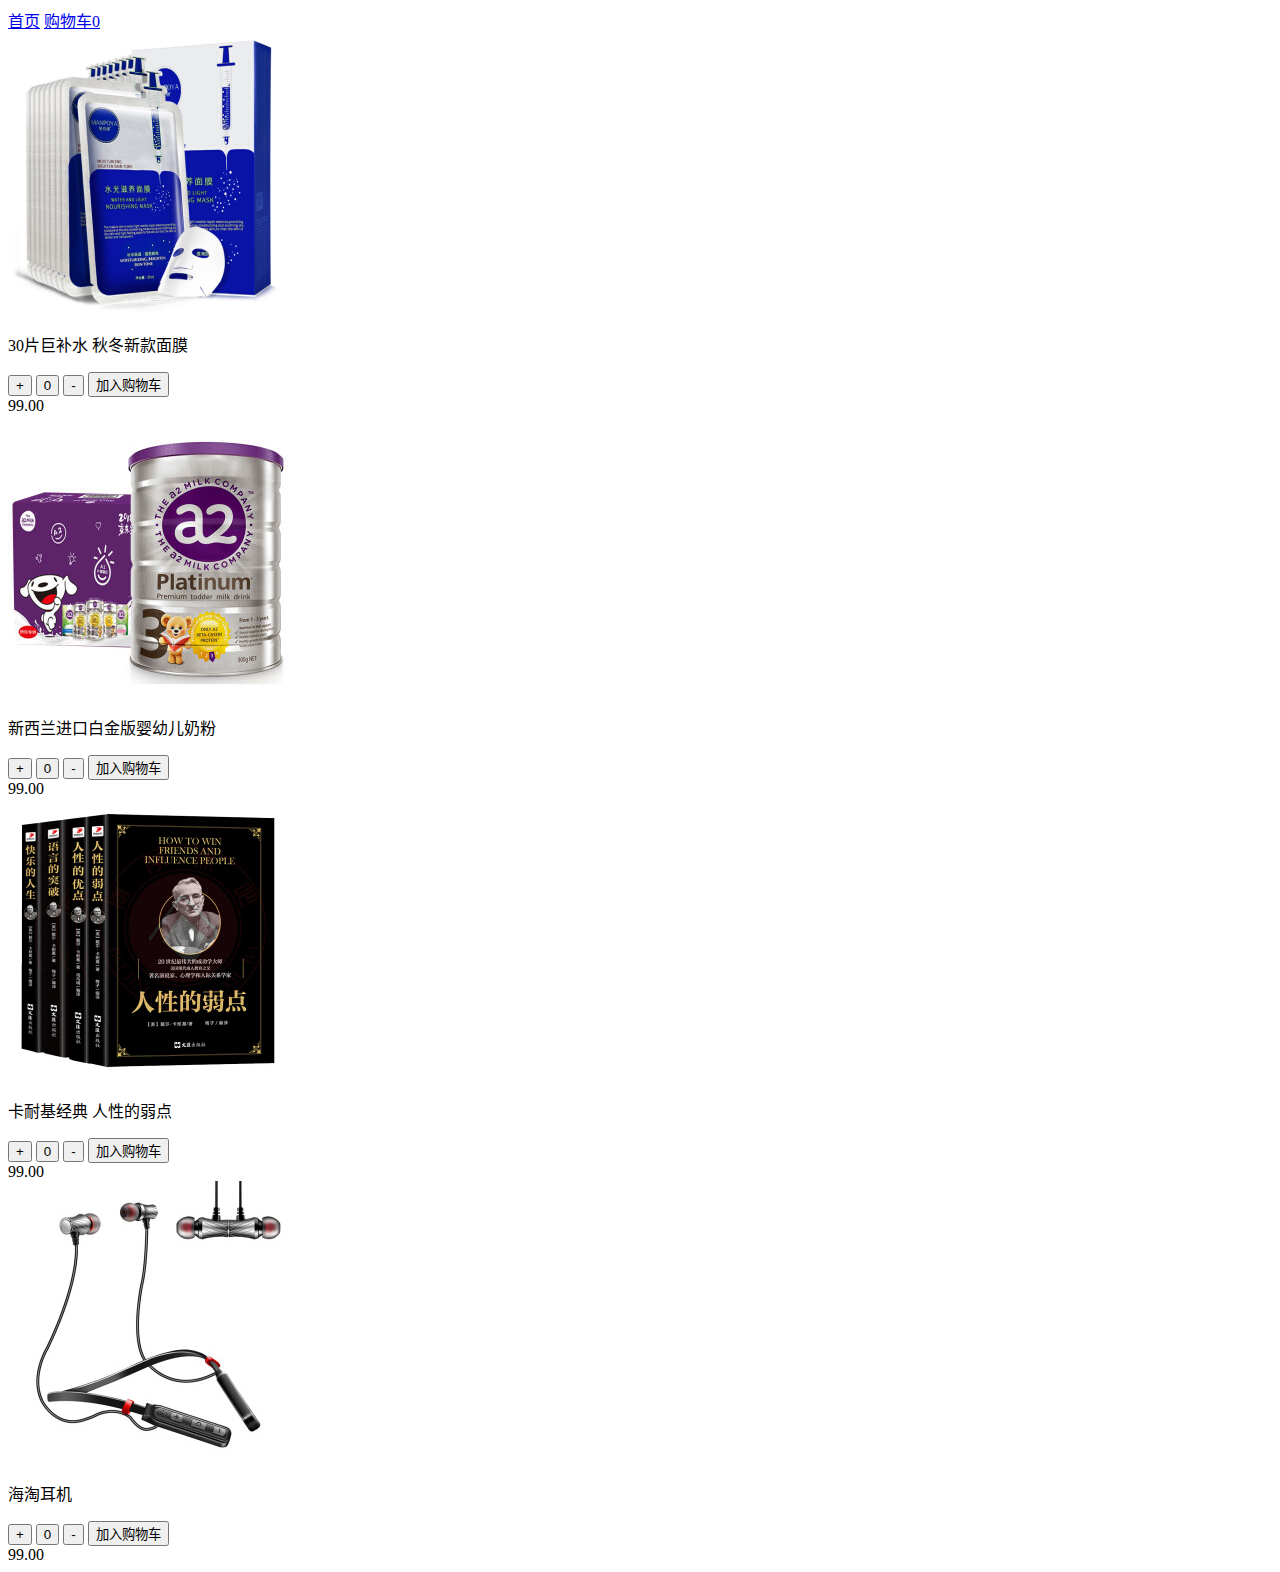
==== gouwu/index.html @ 00a165a8 "yyy" ====
<!doctype html>
<html lang="zh-cn">

<head>
    <title>商品列表</title>
    <!-- 必须要求的 meta 标签 -->
    <meta charset="utf-8">
    <meta name="viewport" content="width=device-width, initial-scale=1, shrink-to-fit=no">

    <!-- Bootstrap CSS -->
    <link rel="stylesheet" href="https://stackpath.bootstrapcdn.com/bootstrap/4.1.2/css/bootstrap.min.css" integrity="sha384-Smlep5jCw/wG7hdkwQ/Z5nLIefveQRIY9nfy6xoR1uRYBtpZgI6339F5dgvm/e9B"
        crossorigin="anonymous">
</head>

<body>
    <!-- 导航开始 -->
    <header>
        <nav class="nav bg-light">
            <a class="nav-link active" href="#">首页</a>
            <a class="nav-link disabled" href="shoppCart.html">购物车<span class="badge badge-danger" name="totalQty">0</span></a>
        </nav>
        <!-- 导航结束 -->
        <!-- 商品列表开始 -->
    </header>

    <main role="main">
        <div class="py-5 bg-light">
            <div class="container">
                <div class="row">
                    <div class="col-md-3">
                        <div class="card mb-4 shadow-sm">
                            <img class="card-img-top" src="images/01.jpg" alt="Card image cap">
                            <div class="card-body">
                                <p class="card-text text-nowrap">30片巨补水 秋冬新款面膜</p>
                                <div class="d-flex justify-content-between align-items-center">
                                    <div class="btn-group">
                                        <button type="button" class="btn btn-sm btn-outline-danger"  name='increase'>+</button>
                                        <button type="button" class="btn btn-sm btn-outline-danger disabled" name='qty'>0</button>
                                        <button type="button" class="btn btn-sm btn-outline-danger" name='decrease'>-</button>
                                        <button type="button" class="btn btn-sm btn-outline-danger" name='addToCart'data-id="01">加入购物车</button>
                                    </div>
                                    <large class="text-muted text-danger" name='unitPrice'>99.00</small>
                                </div>
                            </div>
                        </div>
                    </div>
                    <script>
                        // var wan=document.getElementsByName("totalQty");
                        // console.log(wan);
                        // var tu=document.getElementsByClassName("badge");
                        // console.log(tu);
                        var add=document.getElementsByName("increase");
                        console.log(add);
                    </script>
                    <div class="col-md-3">
                        <div class="card mb-4 shadow-sm">
                            <img class="card-img-top" src="images/02.jpg" alt="Card image cap">
                            <div class="card-body">
                                <p class="card-text text-nowrap overflow ">新西兰进口白金版婴幼儿奶粉</p>
                                <div class="d-flex justify-content-between align-items-center">
                                    <div class="btn-group">
                                        <button type="button" class="btn btn-sm btn-outline-danger"  name='increase'>+</button>
                                        <button type="button" class="btn btn-sm btn-outline-danger disabled" name='qty'>0</button>
                                        <button type="button" class="btn btn-sm btn-outline-danger" name='decrease'>-</button>
                                        <button type="button" class="btn btn-sm btn-outline-danger" name='addToCart'>加入购物车</button>
                                    </div>
                                    <large class="text-muted text-danger" name='unitPrice'>99.00</small>
                                </div>
                            </div>
                        </div>
                    </div>
                    <div class="col-md-3">
                        <div class="card mb-4 shadow-sm">
                            <img class="card-img-top" src="images/03.jpg" alt="Card image cap">
                            <div class="card-body">
                                <p class="card-text">卡耐基经典 人性的弱点</p>
                                <div class="d-flex justify-content-between align-items-center">
                                    <div class="btn-group">
                                        <button type="button" class="btn btn-sm btn-outline-danger"  name='increase'>+</button>
                                        <button type="button" class="btn btn-sm btn-outline-danger">0</button>
                                        <button type="button" class="btn btn-sm btn-outline-danger" name='decrease'>-</button>
                                        <button type="button" class="btn btn-sm btn-outline-danger" name='addToCart'>加入购物车</button>
                                    </div>
                                    <large class="text-muted text-danger">99.00</small>
                                </div>
                            </div>
                        </div>
                    </div>

                    <div class="col-md-3">
                        <div class="card mb-4 shadow-sm">
                            <img class="card-img-top" src="images/04.jpg" alt="Card image cap">
                            <div class="card-body">
                                <p class="card-text">海淘耳机</p>
                                <div class="d-flex justify-content-between align-items-center">
                                    <div class="btn-group">
                                        <button type="button" class="btn btn-sm btn-outline-danger"  name='increase'>+</button>
                                        <button type="button" class="btn btn-sm btn-outline-danger">0</button>
                                        <button type="button" class="btn btn-sm btn-outline-danger" name='decrease'>-</button>
                                        <button type="button" class="btn btn-sm btn-outline-danger" name='addToCart'>加入购物车</button>
                                    </div>
                                    <large class="text-muted text-danger">99.00</small>
                                </div>
                            </div>
                        </div>
                    </div>

    </main>


    <!-- 商品列表结束 -->

    <!-- JavaScript -->
    <!--首先引入 jQuery , 其次 Popper.js, 然后 Bootstrap JS -->
    <script src="https://code.jquery.com/jquery-3.3.1.slim.min.js" integrity="sha384-q8i/X+965DzO0rT7abK41JStQIAqVgRVzpbzo5smXKp4YfRvH+8abtTE1Pi6jizo"
        crossorigin="anonymous"></script>
    <script src="https://cdnjs.cloudflare.com/ajax/libs/popper.js/1.14.3/umd/popper.min.js" integrity="sha384-ZMP7rVo3mIykV+2+9J3UJ46jBk0WLaUAdn689aCwoqbBJiSnjAK/l8WvCWPIPm49"
        crossorigin="anonymous"></script>
    <script src="https://stackpath.bootstrapcdn.com/bootstrap/4.1.2/js/bootstrap.min.js" integrity="sha384-o+RDsa0aLu++PJvFqy8fFScvbHFLtbvScb8AjopnFD+iEQ7wo/CG0xlczd+2O/em"
        crossorigin="anonymous"></script>
    <script src="js/main.js"></script>
</body>

</html>
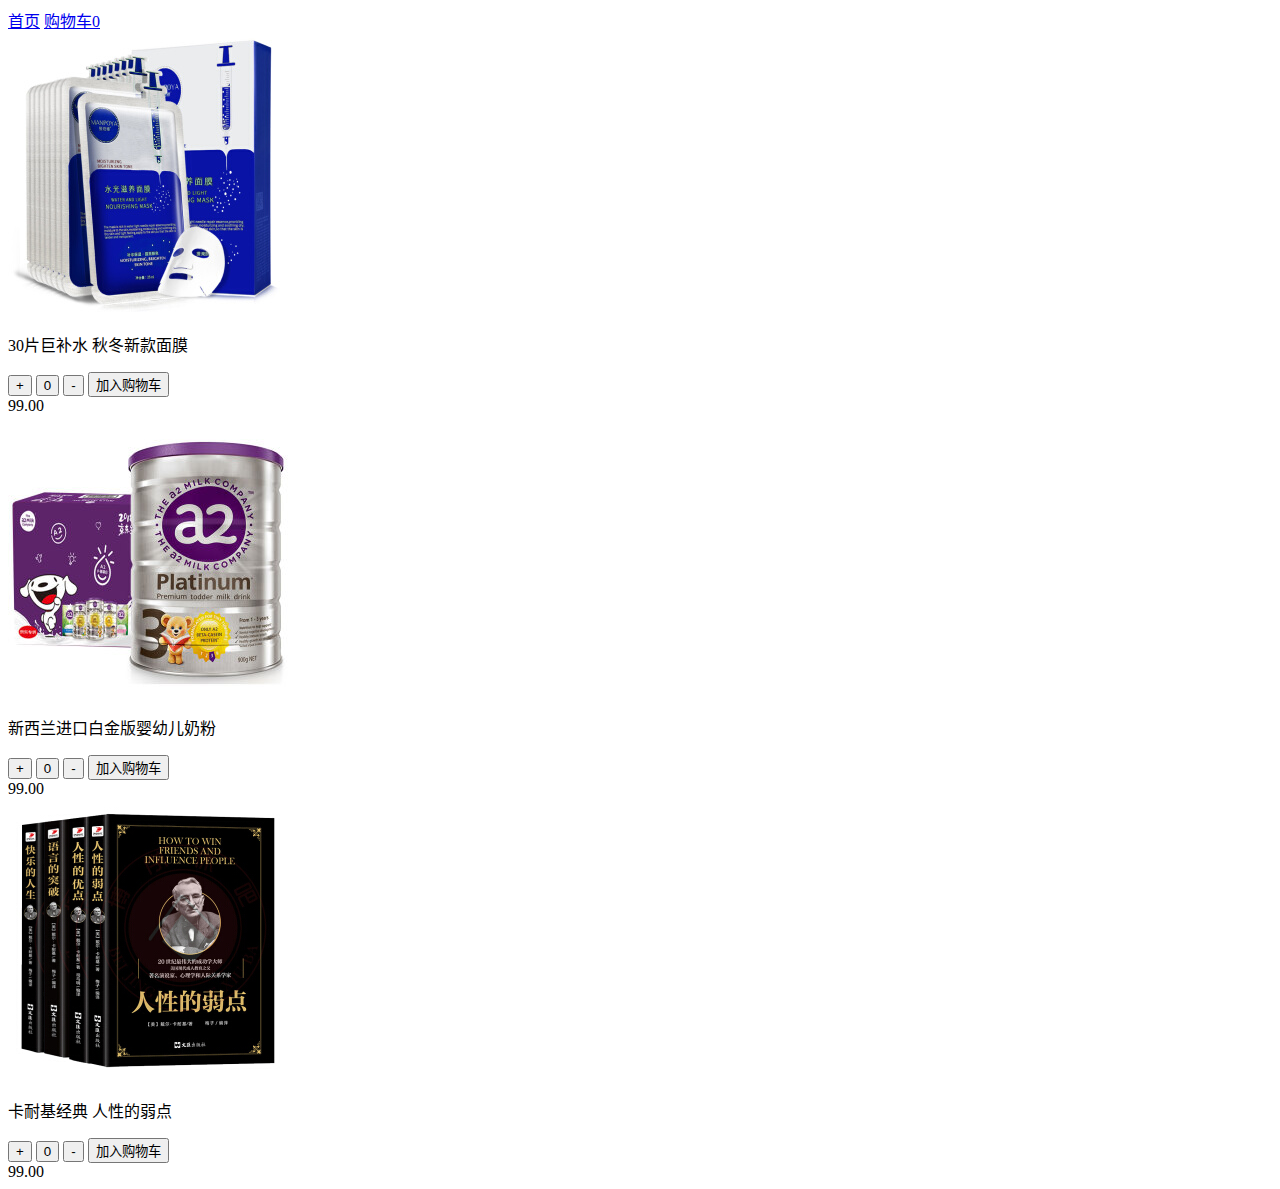
==== commit ac19fea6: "yyy" ====
--- a/gouwu/index.html
+++ b/gouwu/index.html
@@ -17,7 +17,7 @@
     <header>
         <nav class="nav bg-light">
             <a class="nav-link active" href="#">首页</a>
-            <a class="nav-link disabled" href="shoppCart.html">购物车<span class="badge badge-danger" name="totalQty">0</span></a>
+            <a class="nav-link disabled" href="shoppingCart.html">购物车<span class="badge badge-danger" name="totalQty">0</span></a>
         </nav>
         <!-- 导航结束 -->
         <!-- 商品列表开始 -->
@@ -87,23 +87,7 @@
                         </div>
                     </div>
 
-                    <div class="col-md-3">
-                        <div class="card mb-4 shadow-sm">
-                            <img class="card-img-top" src="images/04.jpg" alt="Card image cap">
-                            <div class="card-body">
-                                <p class="card-text">海淘耳机</p>
-                                <div class="d-flex justify-content-between align-items-center">
-                                    <div class="btn-group">
-                                        <button type="button" class="btn btn-sm btn-outline-danger"  name='increase'>+</button>
-                                        <button type="button" class="btn btn-sm btn-outline-danger">0</button>
-                                        <button type="button" class="btn btn-sm btn-outline-danger" name='decrease'>-</button>
-                                        <button type="button" class="btn btn-sm btn-outline-danger" name='addToCart'>加入购物车</button>
-                                    </div>
-                                    <large class="text-muted text-danger">99.00</small>
-                                </div>
-                            </div>
-                        </div>
-                    </div>
+                    
 
     </main>
 
@@ -119,6 +103,49 @@
     <script src="https://stackpath.bootstrapcdn.com/bootstrap/4.1.2/js/bootstrap.min.js" integrity="sha384-o+RDsa0aLu++PJvFqy8fFScvbHFLtbvScb8AjopnFD+iEQ7wo/CG0xlczd+2O/em"
         crossorigin="anonymous"></script>
     <script src="js/main.js"></script>
+    <script src="js/shoppingcart1.js"></script>
+    <script>
+        // 创建一个购物车
+        var cart = new ShoppingCart();
+        cart.clearCart();
+
+        //  创建一个商品
+        var product = new Product('01', '新款*580435', '01.jpg', 1)
+        //  创建一个订单 
+        var order = new Order(product, 3, true);
+        // 将订单order置入购物车（本地存储）
+        cart.addToCart(order);
+
+
+        // 又创建第2个商品
+        product = new Product('02', '书', '02.jpg', 10)
+        // 又创建第2订单
+        order = new Order(product, 6, true);
+        // 将新商品加入购物车（本地存储）
+        cart.addToCart(order);
+
+
+        // 又创建第3个商品
+        product = new Product('03', '香水', '03.jpg', 19.5)
+        // 又创建第3个订单
+        order = new Order(product, 8, false);
+        // 将新商品加入购物车（本地存储）
+        cart.addToCart(order);
+
+        console.log(cart.getSelectedQty());
+        console.log(cart.getSelectedAmount());
+
+        cart.setItemSelectStatus('03', true);
+        console.log(cart.getSelectedQty());
+        console.log(cart.getSelectedAmount());
+
+        // cart.deleteItem('05');
+        // cart.changeQty('03','-');
+        // cart.changeQty('03','-');
+        // cart.changeQty('03','-');
+        // cart.changeQty('03','-');
+
+    </script>
 </body>
 
 </html>